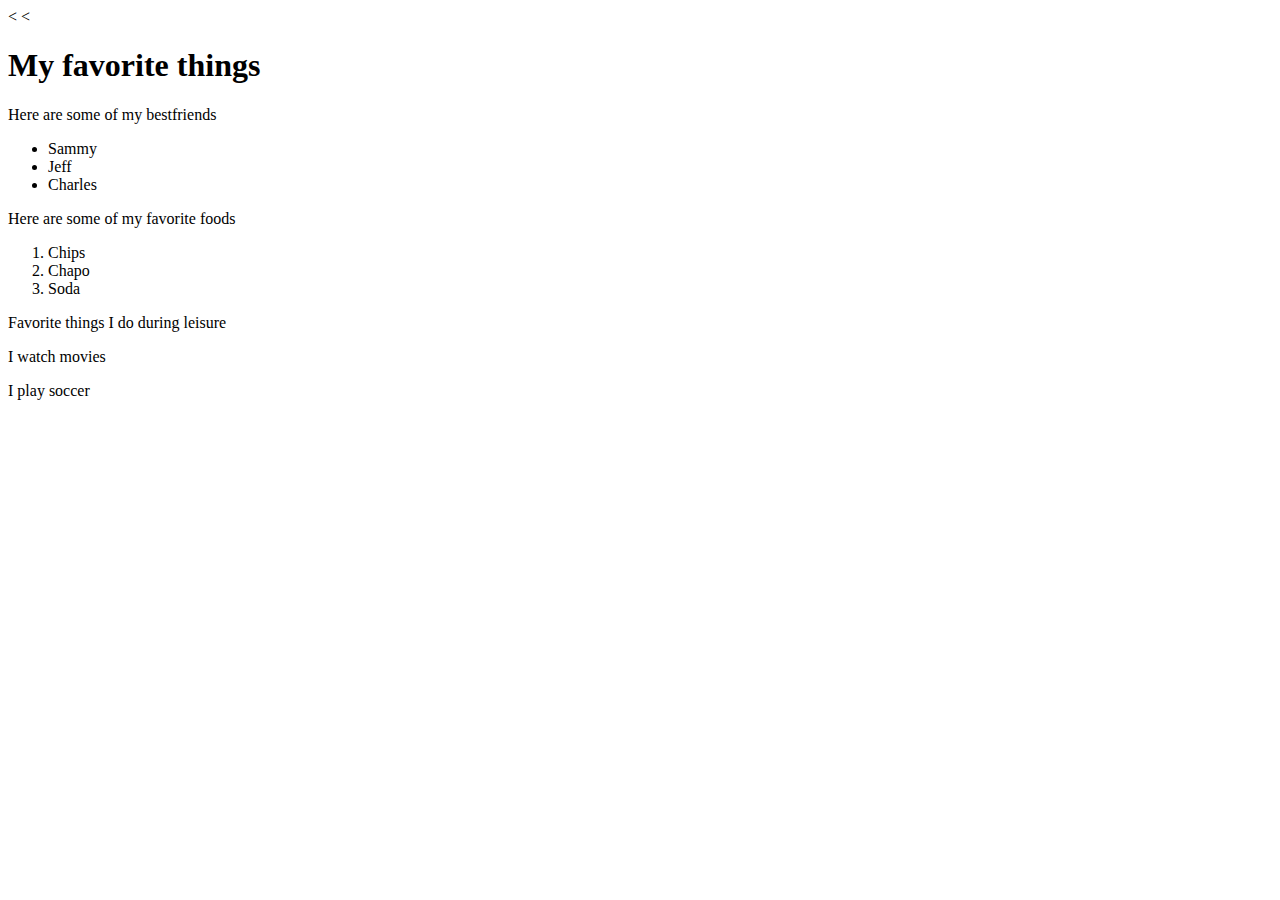
==== favorite-things.html @ 2f91cc0c "added a list of my favorite things" ====
<!<!DOCTYPE html>
<html>
  <head>
    <<title>favorite things!</title>
  </head>
  <<body>
    <h1>My favorite things</h1>
    <p>Here are some of my bestfriends</p>
    <ul>
      <li>Sammy</li>
      <li>Jeff</li>
      <li>Charles</li>
    </ul>

    <p>Here are some of my favorite foods</p>
    <ol>
      <li>Chips</li>
      <li>Chapo</li>
      <li>Soda</li>
    </ol>

    <p>Favorite things I do during leisure</p>
    <p>I watch movies</p>
    <p>I play soccer</p>
  </body>
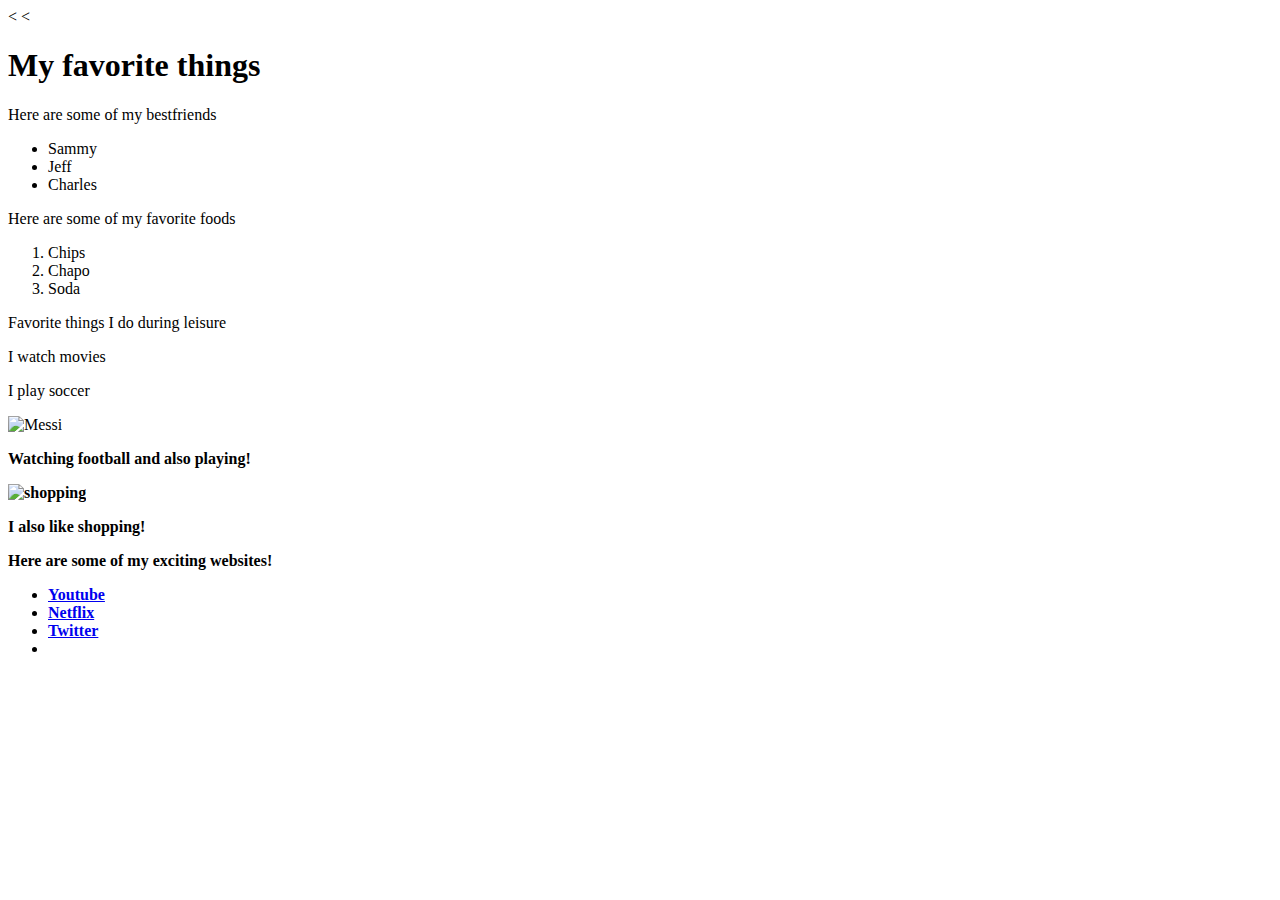
==== commit 4c63d6a1: "add more images to this file" ====
--- a/favorite-things.html
+++ b/favorite-things.html
@@ -1,4 +1,4 @@
-<!<!DOCTYPE html>
+<!DOCTYPE html>
 <html>
   <head>
     <<title>favorite things!</title>
@@ -22,4 +22,21 @@
     <p>Favorite things I do during leisure</p>
     <p>I watch movies</p>
     <p>I play soccer</p>
+
+    <p><img src="images/messi.jpeg" alt="Messi"</p>
+    <p><strong>Watching football and also playing!<strong/></p>
+
+
+
+    <p><img src="images/shopping.jpeg" alt="shopping"</p>
+    <p><strong>I also like shopping!<strong/><p>
+
+
+    <p>Here are some of my exciting websites!</p>
+    <ul>
+      <li><a href="https://www.youtube.com/">Youtube</a></li>
+      <li><a href="https://www.netflix.com/">Netflix</a></li>
+      <li><a href="https://twitter.com/">Twitter</a><li>
+    </ul>
+
   </body>
